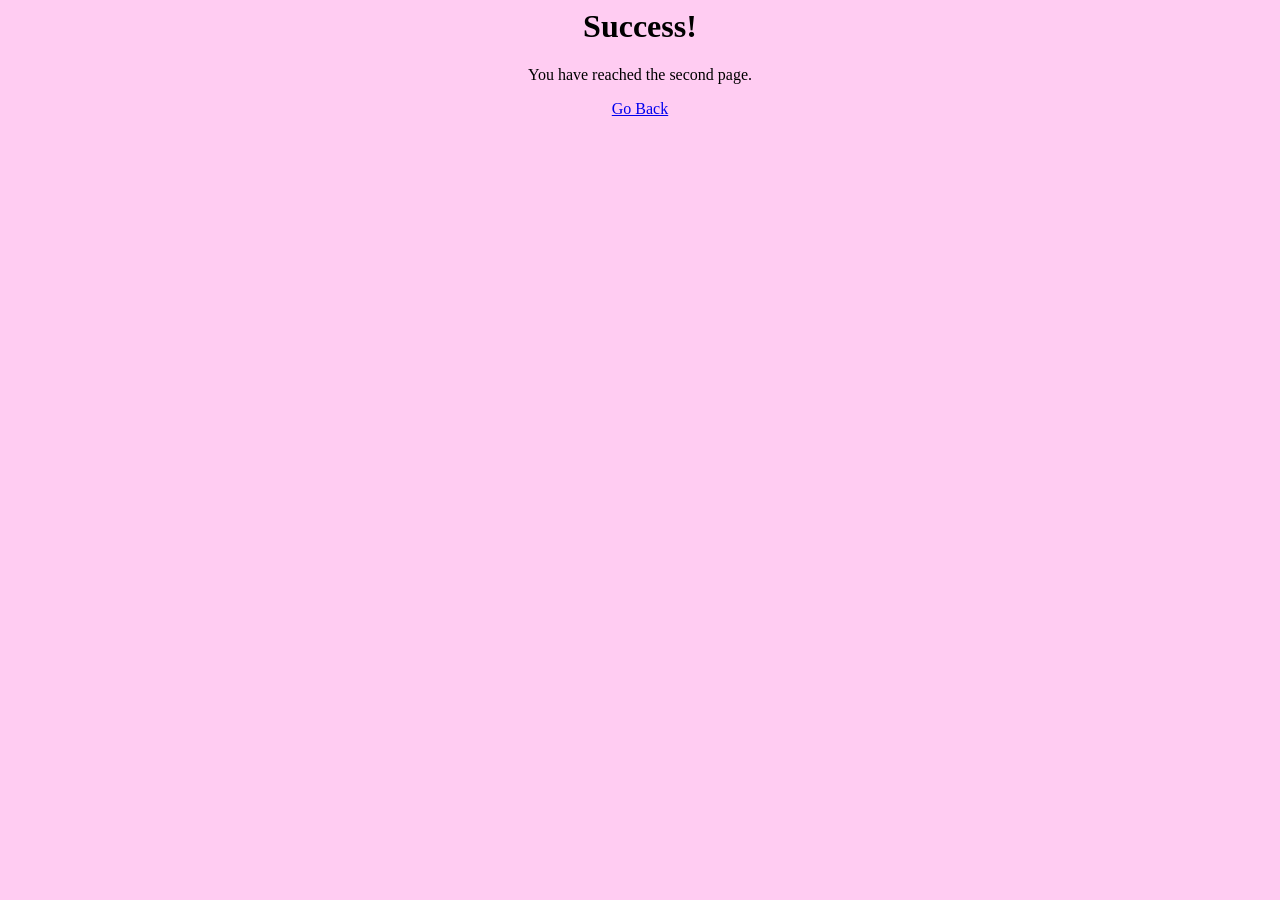
==== page2.html @ 7f7e7dc9 "adding files" ====
<html>
<head>
    <title>Page Two</title>
    <link rel="stylesheet" href="style.css">
</head>
<body class = "page2">
    <div>
        <h1>Success!</h1>
        <p>You have reached the second page.</p>
        <a href="index.html">Go Back</a>
    </div>
</body>
</html>
---- style.css ----
body {
    /*display: flex;
    justify-content: center;*/
    align-items: center;
    /*height: 100vh;
    margin: 0;*/
    text-align: center;
    font-family: tahoma;
    background-color: #ccf4ff;
}

.err {
    color: red;
    margin-top: 10px;
    font-weight: bold;
}

input, button {
    padding: 10px;
    margin: 5px;
}

.page2{
    background-color: #ffccf2;
}
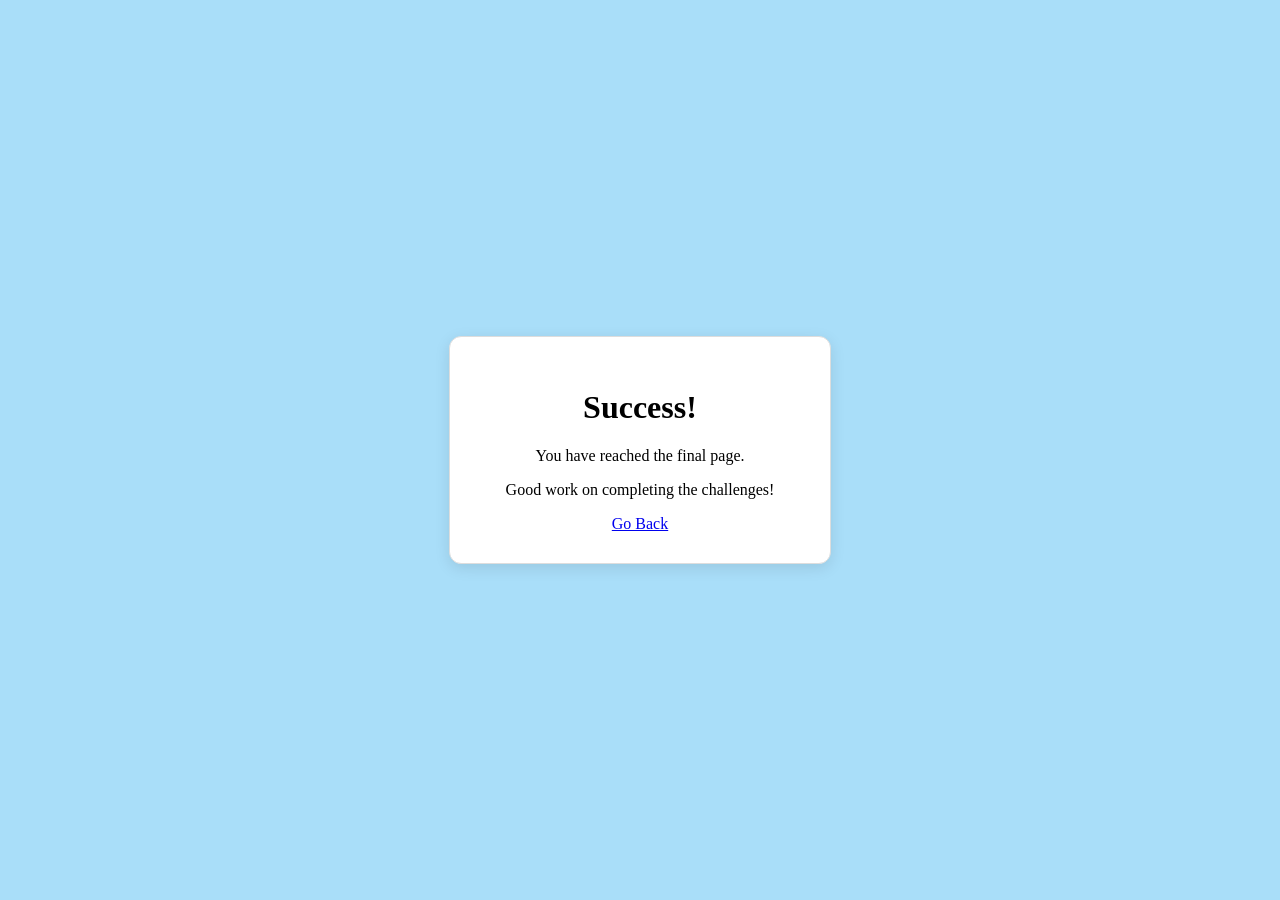
==== commit 8a4304d7: "final" ====
--- a/page2.html
+++ b/page2.html
@@ -4,9 +4,10 @@
     <link rel="stylesheet" href="style.css">
 </head>
 <body class = "page2">
-    <div>
+    <div class = "box">
         <h1>Success!</h1>
-        <p>You have reached the second page.</p>
+        <p>You have reached the final page.</p>
+        <p>Good work on completing the challenges!</p>
         <a href="index.html">Go Back</a>
     </div>
 </body>
--- a/style.css
+++ b/style.css
@@ -1,12 +1,10 @@
 body {
-    /*display: flex;
-    justify-content: center;*/
+    display: flex;
     align-items: center;
-    /*height: 100vh;
-    margin: 0;*/
+    justify-content: center;
     text-align: center;
     font-family: tahoma;
-    background-color: #ccf4ff;
+    background-color: #c8b6ff;
 }
 
 .err {
@@ -15,11 +13,33 @@
     font-weight: bold;
 }
 
+.hint {
+    color: rgb(0, 182, 40);
+    font-weight: italic;
+}
+
 input, button {
     padding: 10px;
     margin: 5px;
 }
 
 .page2{
-    background-color: #ffccf2;
+    background-color: #a9def9;
+}
+
+.step2{
+    background-color: #d0f4de;
+}
+
+.step3{
+    background-color: #ffc8dd;
+}
+
+.box {
+    background: white;
+    padding: 30px;
+    border-radius: 12px;
+    box-shadow: 0 4px 15px rgba(0,0,0,0.1);
+    border: 1px solid #ddd;
+    width: 320px;
 }
